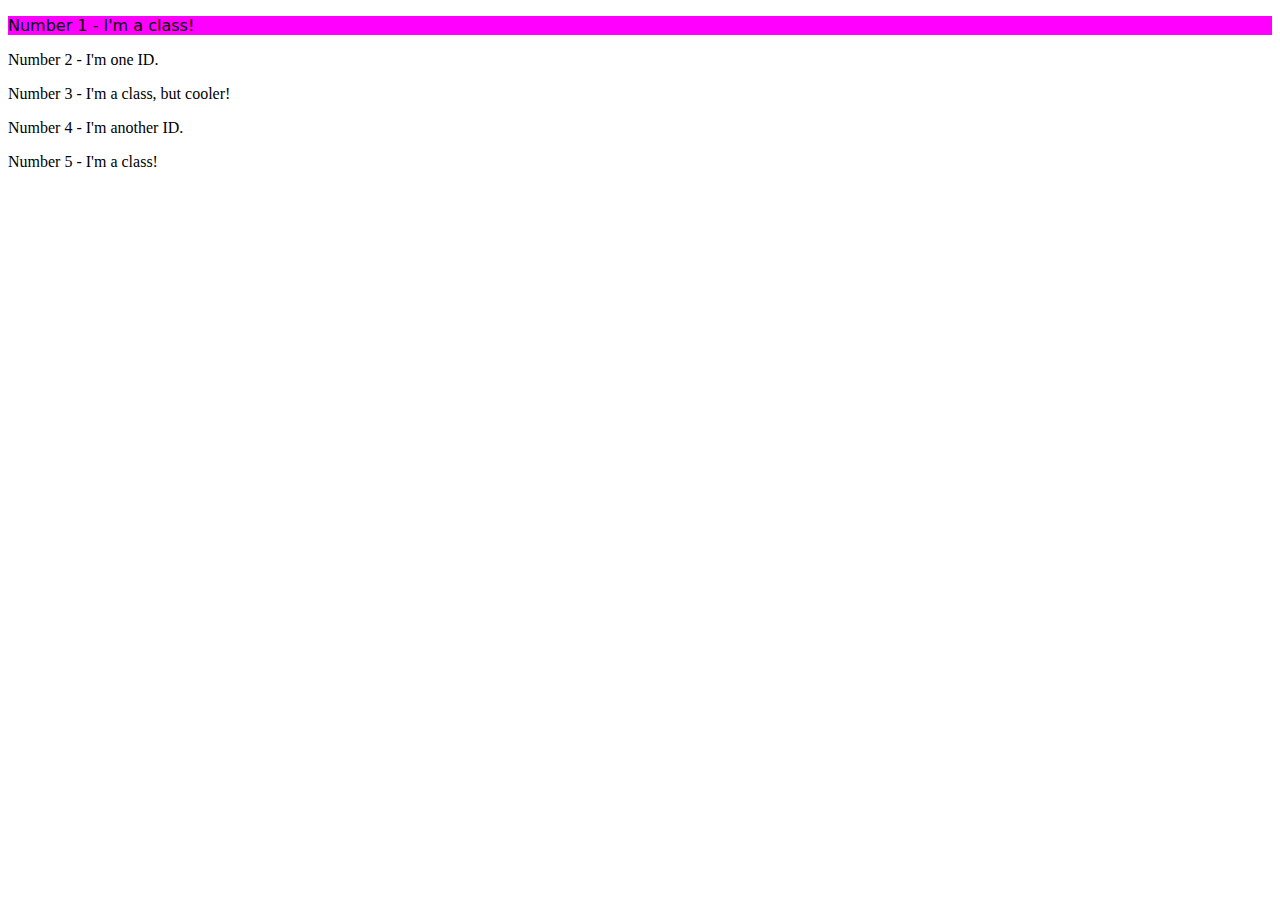
==== foundations/intro-to-css/02-class-id-selectors/index.html @ 511c91ea "Finished the first css exercise" ====
<!DOCTYPE html>
<html lang="en">
  <head>
    <meta charset="UTF-8">
    <meta http-equiv="X-UA-Compatible" content="IE=edge">
    <meta name="viewport" content="width=device-width, initial-scale=1.0">
    <title>Class and ID Selectors</title>
    <link rel="stylesheet" href="style.css">
  </head>
  <body>
    <p class="oddNum">Number 1 - I'm a class!</p>
    <div>Number 2 - I'm one ID.</div>
    <p>Number 3 - I'm a class, but cooler!</p>
    <div>Number 4 - I'm another ID.</div>
    <p>Number 5 - I'm a class!</p>
  </body>
</html>
---- foundations/intro-to-css/02-class-id-selectors/style.css ----
.oddNum {
    background-color: fuchsia;
    font-family: "Verdana", "DejaVu Sans",sans-serif;
}
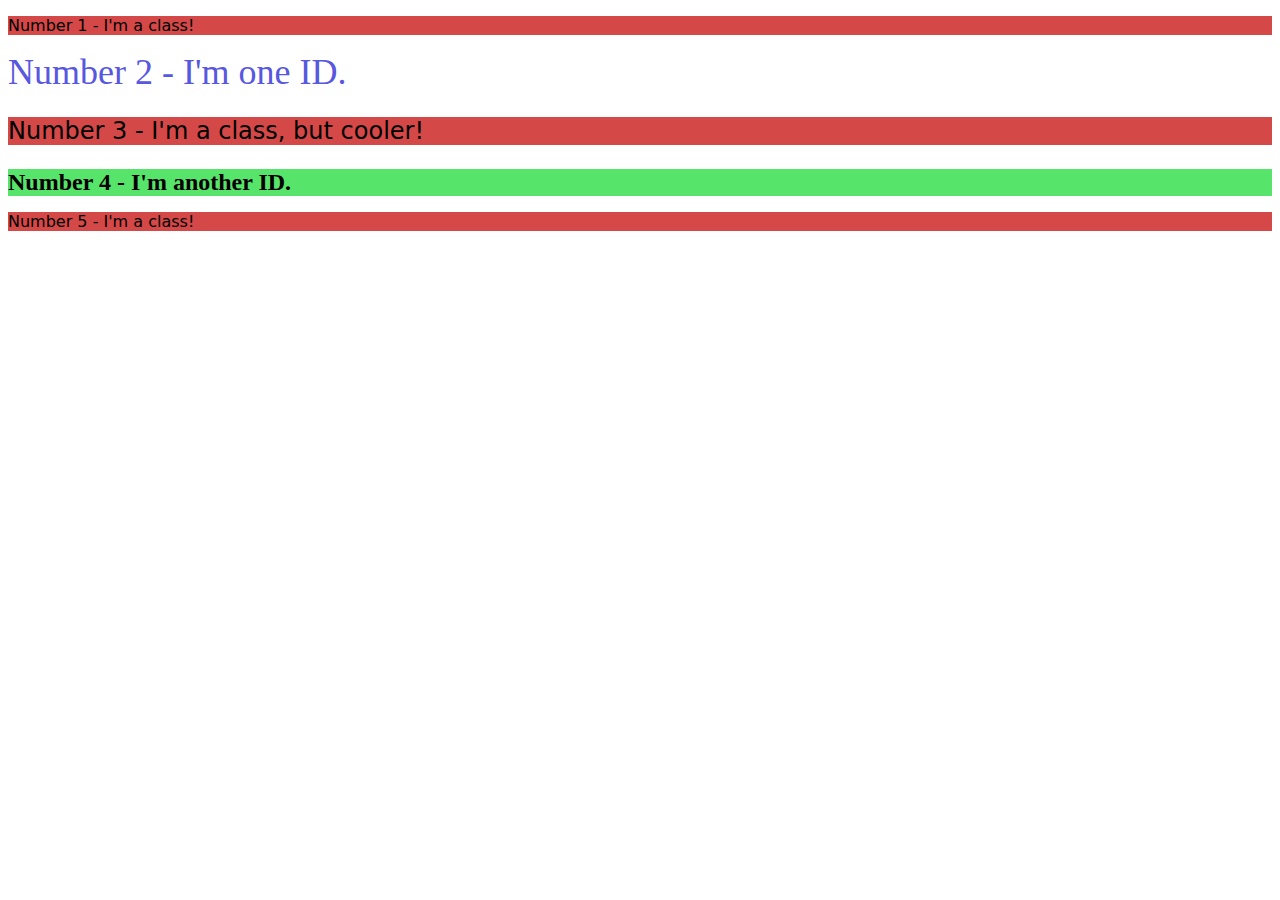
==== commit 54381501: "Finished the second css exercise" ====
--- a/foundations/intro-to-css/02-class-id-selectors/index.html
+++ b/foundations/intro-to-css/02-class-id-selectors/index.html
@@ -9,9 +9,9 @@
   </head>
   <body>
     <p class="oddNum">Number 1 - I'm a class!</p>
-    <div>Number 2 - I'm one ID.</div>
-    <p>Number 3 - I'm a class, but cooler!</p>
-    <div>Number 4 - I'm another ID.</div>
-    <p>Number 5 - I'm a class!</p>
+    <div id="numTwo">Number 2 - I'm one ID.</div>
+    <p class="oddNum changeFont">Number 3 - I'm a class, but cooler!</p>
+    <div id="numFour" class="changeFont">Number 4 - I'm another ID.</div>
+    <p class="oddNum">Number 5 - I'm a class!</p>
   </body>
 </html>--- a/foundations/intro-to-css/02-class-id-selectors/style.css
+++ b/foundations/intro-to-css/02-class-id-selectors/style.css
@@ -1,4 +1,18 @@
 .oddNum {
-    background-color: fuchsia;
+    background-color: rgb(212, 72, 72);
     font-family: "Verdana", "DejaVu Sans",sans-serif;
+    
+}
+#numTwo {
+    color: rgb(87, 87, 224);
+    font-size: 36px;
+}
+
+.changeFont {
+    font-size: 24px;
+}
+
+#numFour {
+    background-color: rgb(87, 228, 106);
+    font-weight: bold;
 }